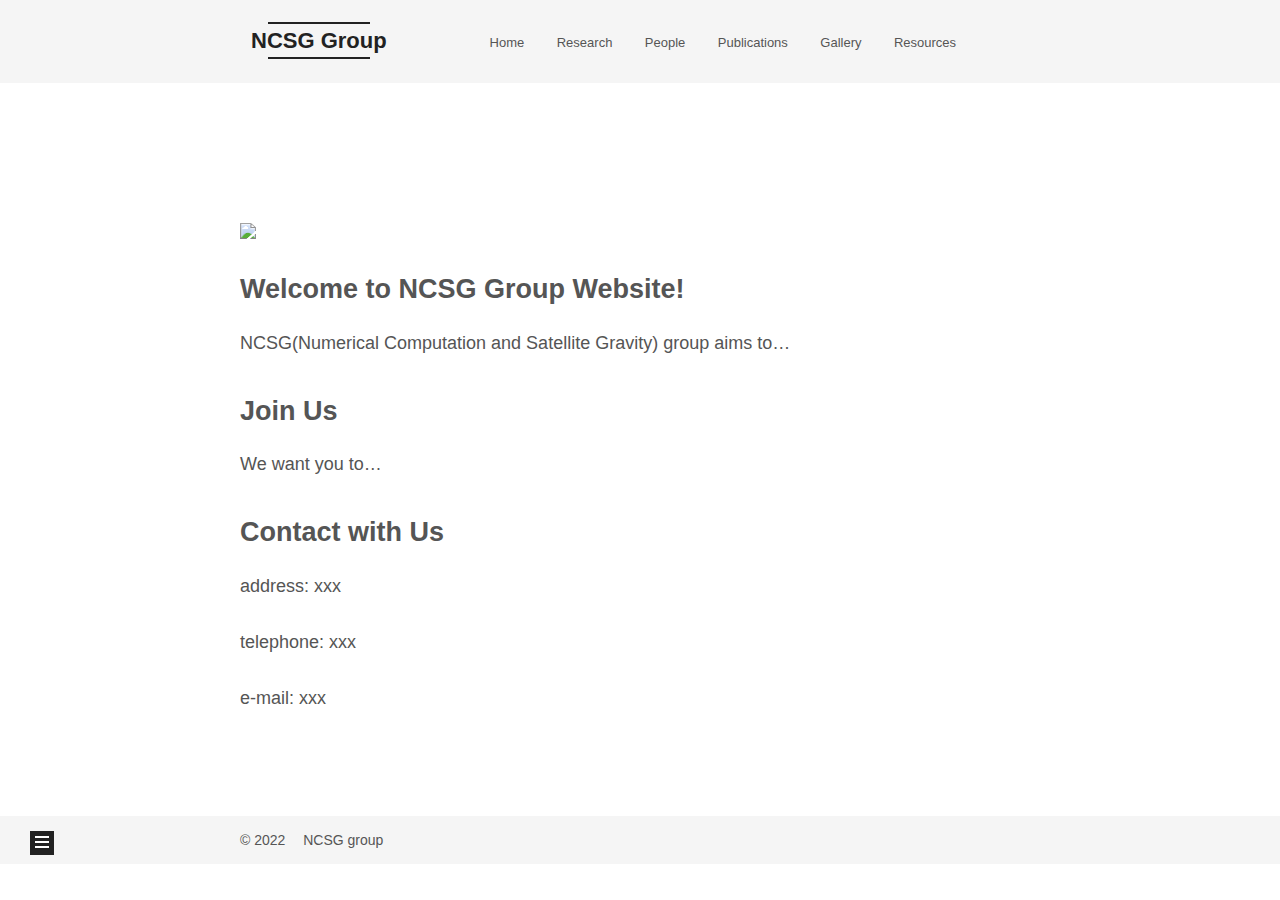
==== index.html @ 5b14d11f "Site updated: 2022-11-16 16:12:13" ====
<!DOCTYPE html>
<html lang="en">
<head>
  <meta charset="UTF-8">
<meta name="viewport" content="width=device-width, initial-scale=1, maximum-scale=2">
<meta name="theme-color" content="#222">
<meta name="generator" content="Hexo 6.2.0">
  <link rel="apple-touch-icon" sizes="180x180" href="/images/apple-touch-icon-next.png">
  <link rel="icon" type="image/png" sizes="32x32" href="/images/icon_earth2x.png">
  <link rel="icon" type="image/png" sizes="16x16" href="/images/icon_earth.png">
  <link rel="mask-icon" href="/images/logo.svg" color="#222">

<link rel="stylesheet" href="/css/main.css">


<link rel="stylesheet" href="/lib/font-awesome/css/all.min.css">
  <link rel="stylesheet" href="//cdn.jsdelivr.net/gh/fancyapps/fancybox@3/dist/jquery.fancybox.min.css">

<script id="hexo-configurations">
    var NexT = window.NexT || {};
    var CONFIG = {"hostname":"ncsggroup.github.io","root":"/","scheme":"Mist","version":"7.8.0","exturl":false,"sidebar":{"position":"left","display":"hide","padding":18,"offset":12,"onmobile":false},"copycode":{"enable":true,"show_result":false,"style":null},"back2top":{"enable":true,"sidebar":false,"scrollpercent":true},"bookmark":{"enable":false,"color":"#222","save":"auto"},"fancybox":true,"mediumzoom":false,"lazyload":false,"pangu":false,"comments":{"style":"tabs","active":null,"storage":true,"lazyload":false,"nav":null},"algolia":{"hits":{"per_page":10},"labels":{"input_placeholder":"Search for Posts","hits_empty":"We didn't find any results for the search: ${query}","hits_stats":"${hits} results found in ${time} ms"}},"localsearch":{"enable":false,"trigger":"auto","top_n_per_article":1,"unescape":false,"preload":false},"motion":{"enable":false,"async":false,"transition":{"post_block":"fadeIn","post_header":"slideDownIn","post_body":"slideDownIn","coll_header":"slideLeftIn","sidebar":"slideUpIn"}}};
  </script>

  <meta name="description" content="Welcome to NCSG Group Website!NCSG(Numerical Computation and Satellite Gravity) group aims to… Join UsWe want you to… Contact with Usaddress: xxx telephone: xxx e-mail: xxx">
<meta property="og:type" content="website">
<meta property="og:title" content="NCSG Group">
<meta property="og:url" content="http://ncsggroup.github.io/index.html">
<meta property="og:site_name" content="NCSG Group">
<meta property="og:description" content="Welcome to NCSG Group Website!NCSG(Numerical Computation and Satellite Gravity) group aims to… Join UsWe want you to… Contact with Usaddress: xxx telephone: xxx e-mail: xxx">
<meta property="og:locale" content="en_US">
<meta property="og:image" content="https://raw.githubusercontent.com/NCSGgroup/NCSGgroup.github.io/main/img/profile.png">
<meta property="article:published_time" content="2022-11-16T08:09:53.090Z">
<meta property="article:modified_time" content="2022-11-16T08:09:53.090Z">
<meta property="article:author" content="NCSG group">
<meta name="twitter:card" content="summary">
<meta name="twitter:image" content="https://raw.githubusercontent.com/NCSGgroup/NCSGgroup.github.io/main/img/profile.png">

<link rel="canonical" href="http://ncsggroup.github.io/">


<script id="page-configurations">
  // https://hexo.io/docs/variables.html
  CONFIG.page = {
    sidebar: "",
    isHome : false,
    isPost : false,
    lang   : 'en'
  };
</script>

  <title> | NCSG Group
</title>
  






  <noscript>
  <style>
  .use-motion .brand,
  .use-motion .menu-item,
  .sidebar-inner,
  .use-motion .post-block,
  .use-motion .pagination,
  .use-motion .comments,
  .use-motion .post-header,
  .use-motion .post-body,
  .use-motion .collection-header { opacity: initial; }

  .use-motion .site-title,
  .use-motion .site-subtitle {
    opacity: initial;
    top: initial;
  }

  .use-motion .logo-line-before i { left: initial; }
  .use-motion .logo-line-after i { right: initial; }
  </style>
</noscript>

<style>.darkmode--activated{--body-bg-color:#282828;--content-bg-color:#333;--card-bg-color:#555;--text-color:#ccc;--blockquote-color:#bbb;--link-color:#ccc;--link-hover-color:#eee;--brand-color:#ddd;--brand-hover-color:#ddd;--table-row-odd-bg-color:#282828;--table-row-hover-bg-color:#363636;--menu-item-bg-color:#555;--btn-default-bg:#222;--btn-default-color:#ccc;--btn-default-border-color:#555;--btn-default-hover-bg:#666;--btn-default-hover-color:#ccc;--btn-default-hover-border-color:#666;--highlight-background:#282b2e;--highlight-foreground:#a9b7c6;--highlight-gutter-background:#34393d;--highlight-gutter-foreground:#9ca9b6}.darkmode--activated img{opacity:.75}.darkmode--activated img:hover{opacity:.9}.darkmode--activated code{color:#69dbdc;background:0 0}button.darkmode-toggle{z-index:9999}.darkmode-ignore,img{display:flex!important}.beian img{display:inline-block!important}</style></head>

<body itemscope itemtype="http://schema.org/WebPage">
  <div class="container">
    <div class="headband"></div>
    
    <header class="header" itemscope itemtype="http://schema.org/WPHeader">
      <div class="header-inner"><div class="site-brand-container">
  <div class="site-nav-toggle">
    <div class="toggle" aria-label="Toggle navigation bar">
      <span class="toggle-line toggle-line-first"></span>
      <span class="toggle-line toggle-line-middle"></span>
      <span class="toggle-line toggle-line-last"></span>
    </div>
  </div>

  <div class="site-meta">

    <a href="/" class="brand" rel="start">
      <span class="logo-line-before"><i></i></span>
      <h1 class="site-title">NCSG Group</h1>
      <span class="logo-line-after"><i></i></span>
    </a>
      <p class="site-subtitle" itemprop="description">Numerical Computation and Satellite Gravity</p>
  </div>

  <div class="site-nav-right">
    <div class="toggle popup-trigger">
    </div>
  </div>
</div>




<nav class="site-nav">
  <ul id="menu" class="main-menu menu">
        <li class="menu-item menu-item-home">

    <a href="/" rel="section"><i class="fa fa-home fa-fw"></i>Home</a>

  </li>
        <li class="menu-item menu-item-research">

    <a href="/research/" rel="section"><i class="fa fa-search fa-fw"></i>Research</a>

  </li>
        <li class="menu-item menu-item-people">

    <a href="/people/" rel="section"><i class="fa fa-user fa-fw"></i>People</a>

  </li>
        <li class="menu-item menu-item-publications">

    <a href="/publications/" rel="section"><i class="fa fa-book fa-fw"></i>Publications</a>

  </li>
        <li class="menu-item menu-item-gallery">

    <a href="/gallery/" rel="section"><i class="fa fa-th fa-fw"></i>Gallery</a>

  </li>
        <li class="menu-item menu-item-resources">

    <a href="/resources/" rel="section"><i class="fa fa-download fa-fw"></i>Resources</a>

  </li>
  </ul>
</nav>




</div>
    </header>

    
  <div class="back-to-top">
    <i class="fa fa-arrow-up"></i>
    <span>0%</span>
  </div>
  <div class="reading-progress-bar"></div>


    <main class="main">
      <div class="main-inner">
        <div class="content-wrap">
          
  
  

          <div class="content page posts-expand">
            

    
    
    
    <div class="post-block" lang="en">
      <header class="post-header">

<h1 class="post-title" itemprop="name headline">
</h1>

<div class="post-meta">
  

</div>

</header>

      
      
      
      <div class="post-body">
          <p><img src="https://raw.githubusercontent.com/NCSGgroup/NCSGgroup.github.io/main/img/profile.png"></p>
<h1 id="Welcome-to-NCSG-Group-Website"><a href="#Welcome-to-NCSG-Group-Website" class="headerlink" title="Welcome to NCSG Group Website!"></a>Welcome to NCSG Group Website!</h1><p>NCSG(Numerical Computation and Satellite Gravity) group aims to…</p>
<h1 id="Join-Us"><a href="#Join-Us" class="headerlink" title="Join Us"></a>Join Us</h1><p>We want you to…</p>
<h1 id="Contact-with-Us"><a href="#Contact-with-Us" class="headerlink" title="Contact with Us"></a>Contact with Us</h1><p>address: xxx</p>
<p>telephone: xxx</p>
<p>e-mail: xxx</p>

      </div>
      
      
      
    </div>
    

    
    
    


          </div>
          

<script>
  window.addEventListener('tabs:register', () => {
    let { activeClass } = CONFIG.comments;
    if (CONFIG.comments.storage) {
      activeClass = localStorage.getItem('comments_active') || activeClass;
    }
    if (activeClass) {
      let activeTab = document.querySelector(`a[href="#comment-${activeClass}"]`);
      if (activeTab) {
        activeTab.click();
      }
    }
  });
  if (CONFIG.comments.storage) {
    window.addEventListener('tabs:click', event => {
      if (!event.target.matches('.tabs-comment .tab-content .tab-pane')) return;
      let commentClass = event.target.classList[1];
      localStorage.setItem('comments_active', commentClass);
    });
  }
</script>

        </div>
          
  
  <div class="toggle sidebar-toggle">
    <span class="toggle-line toggle-line-first"></span>
    <span class="toggle-line toggle-line-middle"></span>
    <span class="toggle-line toggle-line-last"></span>
  </div>

  <aside class="sidebar">
    <div class="sidebar-inner">

      <ul class="sidebar-nav motion-element">
        <li class="sidebar-nav-toc">
          Table of Contents
        </li>
        <li class="sidebar-nav-overview">
          Overview
        </li>
      </ul>

      <!--noindex-->
      <div class="post-toc-wrap sidebar-panel">
          <div class="post-toc motion-element"><ol class="nav"><li class="nav-item nav-level-1"><a class="nav-link" href="#Welcome-to-NCSG-Group-Website"><span class="nav-text">Welcome to NCSG Group Website!</span></a></li><li class="nav-item nav-level-1"><a class="nav-link" href="#Join-Us"><span class="nav-text">Join Us</span></a></li><li class="nav-item nav-level-1"><a class="nav-link" href="#Contact-with-Us"><span class="nav-text">Contact with Us</span></a></li></ol></div>
      </div>
      <!--/noindex-->

      <div class="site-overview-wrap sidebar-panel">
        <div class="site-author motion-element" itemprop="author" itemscope itemtype="http://schema.org/Person">
    <img class="site-author-image" itemprop="image" alt="NCSG group"
      src="https://bn1305files.storage.live.com/[base64]?encodeFailures=1&width=1035&height=786">
  <p class="site-author-name" itemprop="name">NCSG group</p>
  <div class="site-description" itemprop="description"></div>
</div>
  <div class="links-of-author motion-element">
      <span class="links-of-author-item">
        <a href="https://github.com/ncsggroup" title="GitHub → https:&#x2F;&#x2F;github.com&#x2F;ncsggroup" rel="noopener" target="_blank"><i class="fab fa-github fa-fw"></i>GitHub</a>
      </span>
      <span class="links-of-author-item">
        <a href="https://www.zhihu.com/people/liushuhao1997" title="Zhihu → https:&#x2F;&#x2F;www.zhihu.com&#x2F;people&#x2F;liushuhao1997" rel="noopener" target="_blank"><i class="fa fa-globe fa-fw"></i>Zhihu</a>
      </span>
      <span class="links-of-author-item">
        <a href="mailto:liushuhao@hust.edu.cn" title="E-mail → mailto:liushuhao@hust.edu.cn" rel="noopener" target="_blank"><i class="fa fa-envelope fa-fw"></i>E-mail</a>
      </span>
  </div>



      </div>

    </div>
  </aside>
  <div id="sidebar-dimmer"></div>


      </div>
    </main>

    <footer class="footer">
      <div class="footer-inner">
        

        

<div class="copyright">
  
  &copy; 
  <span itemprop="copyrightYear">2022</span>
  <span class="with-love">
    <i class="fa fa-heart"></i>
  </span>
  <span class="author" itemprop="copyrightHolder">NCSG group</span>
</div>

        








      </div>
    </footer>
  </div>

  
  <script src="/lib/anime.min.js"></script>
  <script src="//cdn.jsdelivr.net/npm/jquery@3/dist/jquery.min.js"></script>
  <script src="//cdn.jsdelivr.net/gh/fancyapps/fancybox@3/dist/jquery.fancybox.min.js"></script>

<script src="/js/utils.js"></script>


<script src="/js/schemes/muse.js"></script>


<script src="/js/next-boot.js"></script>




  















  

  
<script src="https://unpkg.com/darkmode-js@1.5.7/lib/darkmode-js.min.js"></script>

<script>
var options = {
  bottom: '64px',
  right: '32px',
  left: 'unset',
  time: '0.5s',
  mixColor: 'transparent',
  backgroundColor: 'transparent',
  buttonColorDark: '#100f2c',
  buttonColorLight: '#fff',
  saveInCookies: true,
  label: '🌓',
  autoMatchOsTheme: true
}
const darkmode = new Darkmode(options);
window.darkmode = darkmode;
darkmode.showWidget();
</script>

</body>
</html>
---- css/main.css ----
:root {
  --body-bg-color: #fff;
  --content-bg-color: #f5f5f5;
  --card-bg-color: #f5f5f5;
  --text-color: #555;
  --blockquote-color: #666;
  --link-color: #555;
  --link-hover-color: #222;
  --brand-color: #222;
  --brand-hover-color: #222;
  --table-row-odd-bg-color: #f9f9f9;
  --table-row-hover-bg-color: #f5f5f5;
  --menu-item-bg-color: #ddd;
  --btn-default-bg: transparent;
  --btn-default-color: var(--link-color);
  --btn-default-border-color: var(--link-color);
  --btn-default-hover-bg: transparent;
  --btn-default-hover-color: var(--link-hover-color);
  --btn-default-hover-border-color: var(--link-hover-color);
}
html {
  line-height: 1.15; /* 1 */
  -webkit-text-size-adjust: 100%; /* 2 */
}
body {
  margin: 0;
}
main {
  display: block;
}
h1 {
  font-size: 2em;
  margin: 0.67em 0;
}
hr {
  box-sizing: content-box; /* 1 */
  height: 0; /* 1 */
  overflow: visible; /* 2 */
}
pre {
  font-family: monospace, monospace; /* 1 */
  font-size: 1em; /* 2 */
}
a {
  background: transparent;
}
abbr[title] {
  border-bottom: none; /* 1 */
  text-decoration: underline; /* 2 */
  text-decoration: underline dotted; /* 2 */
}
b,
strong {
  font-weight: bolder;
}
code,
kbd,
samp {
  font-family: monospace, monospace; /* 1 */
  font-size: 1em; /* 2 */
}
small {
  font-size: 80%;
}
sub,
sup {
  font-size: 75%;
  line-height: 0;
  position: relative;
  vertical-align: baseline;
}
sub {
  bottom: -0.25em;
}
sup {
  top: -0.5em;
}
img {
  border-style: none;
}
button,
input,
optgroup,
select,
textarea {
  font-family: inherit; /* 1 */
  font-size: 100%; /* 1 */
  line-height: 1.15; /* 1 */
  margin: 0; /* 2 */
}
button,
input {
/* 1 */
  overflow: visible;
}
button,
select {
/* 1 */
  text-transform: none;
}
button,
[type='button'],
[type='reset'],
[type='submit'] {
  -webkit-appearance: button;
}
button::-moz-focus-inner,
[type='button']::-moz-focus-inner,
[type='reset']::-moz-focus-inner,
[type='submit']::-moz-focus-inner {
  border-style: none;
  padding: 0;
}
button:-moz-focusring,
[type='button']:-moz-focusring,
[type='reset']:-moz-focusring,
[type='submit']:-moz-focusring {
  outline: 1px dotted ButtonText;
}
fieldset {
  padding: 0.35em 0.75em 0.625em;
}
legend {
  box-sizing: border-box; /* 1 */
  color: inherit; /* 2 */
  display: table; /* 1 */
  max-width: 100%; /* 1 */
  padding: 0; /* 3 */
  white-space: normal; /* 1 */
}
progress {
  vertical-align: baseline;
}
textarea {
  overflow: auto;
}
[type='checkbox'],
[type='radio'] {
  box-sizing: border-box; /* 1 */
  padding: 0; /* 2 */
}
[type='number']::-webkit-inner-spin-button,
[type='number']::-webkit-outer-spin-button {
  height: auto;
}
[type='search'] {
  outline-offset: -2px; /* 2 */
  -webkit-appearance: textfield; /* 1 */
}
[type='search']::-webkit-search-decoration {
  -webkit-appearance: none;
}
::-webkit-file-upload-button {
  font: inherit; /* 2 */
  -webkit-appearance: button; /* 1 */
}
details {
  display: block;
}
summary {
  display: list-item;
}
template {
  display: none;
}
[hidden] {
  display: none;
}
::selection {
  background: #262a30;
  color: #eee;
}
html,
body {
  height: 100%;
}
body {
  background: var(--body-bg-color);
  color: var(--text-color);
  font-family: 'Lato', "PingFang SC", "Microsoft YaHei", sans-serif;
  font-size: 1em;
  line-height: 2;
}
@media (max-width: 991px) {
  body {
    padding-left: 0 !important;
    padding-right: 0 !important;
  }
}
h1,
h2,
h3,
h4,
h5,
h6 {
  font-family: 'Lato', "PingFang SC", "Microsoft YaHei", sans-serif;
  font-weight: bold;
  line-height: 1.5;
  margin: 20px 0 15px;
}
h1 {
  font-size: 1.5em;
}
h2 {
  font-size: 1.375em;
}
h3 {
  font-size: 1.25em;
}
h4 {
  font-size: 1.125em;
}
h5 {
  font-size: 1em;
}
h6 {
  font-size: 0.875em;
}
p {
  margin: 0 0 20px 0;
}
a,
span.exturl {
  border-bottom: 1px solid #ccc;
  color: var(--link-color);
  outline: 0;
  text-decoration: none;
  overflow-wrap: break-word;
  word-wrap: break-word;
  cursor: pointer;
}
a:hover,
span.exturl:hover {
  border-bottom-color: var(--link-hover-color);
  color: var(--link-hover-color);
}
iframe,
img,
video {
  display: block;
  margin-left: auto;
  margin-right: auto;
  max-width: 100%;
}
hr {
  background-image: repeating-linear-gradient(-45deg, #ddd, #ddd 4px, transparent 4px, transparent 8px);
  border: 0;
  height: 3px;
  margin: 40px 0;
}
blockquote {
  border-left: 4px solid #ddd;
  color: var(--blockquote-color);
  margin: 0;
  padding: 0 15px;
}
blockquote cite::before {
  content: '-';
  padding: 0 5px;
}
dt {
  font-weight: bold;
}
dd {
  margin: 0;
  padding: 0;
}
kbd {
  background-color: #f5f5f5;
  background-image: linear-gradient(#eee, #fff, #eee);
  border: 1px solid #ccc;
  border-radius: 0.2em;
  box-shadow: 0.1em 0.1em 0.2em rgba(0,0,0,0.1);
  color: #555;
  font-family: inherit;
  padding: 0.1em 0.3em;
  white-space: nowrap;
}
.table-container {
  overflow: auto;
}
table {
  border-collapse: collapse;
  border-spacing: 0;
  font-size: 0.875em;
  margin: 0 0 20px 0;
  width: 100%;
}
tbody tr:nth-of-type(odd) {
  background: var(--table-row-odd-bg-color);
}
tbody tr:hover {
  background: var(--table-row-hover-bg-color);
}
caption,
th,
td {
  font-weight: normal;
  padding: 8px;
  vertical-align: middle;
}
th,
td {
  border: 1px solid #ddd;
  border-bottom: 3px solid #ddd;
}
th {
  font-weight: 700;
  padding-bottom: 10px;
}
td {
  border-bottom-width: 1px;
}
.btn {
  background: var(--btn-default-bg);
  border: 2px solid var(--btn-default-border-color);
  border-radius: 0;
  color: var(--btn-default-color);
  display: inline-block;
  font-size: 0.875em;
  line-height: 2;
  padding: 0 20px;
  text-decoration: none;
  transition-property: background-color;
  transition-delay: 0s;
  transition-duration: 0.2s;
  transition-timing-function: ease-in-out;
}
.btn:hover {
  background: var(--btn-default-hover-bg);
  border-color: var(--btn-default-hover-border-color);
  color: var(--btn-default-hover-color);
}
.btn + .btn {
  margin: 0 0 8px 8px;
}
.btn .fa-fw {
  text-align: left;
  width: 1.285714285714286em;
}
.toggle {
  line-height: 0;
}
.toggle .toggle-line {
  background: #fff;
  display: inline-block;
  height: 2px;
  left: 0;
  position: relative;
  top: 0;
  transition: all 0.4s;
  vertical-align: top;
  width: 100%;
}
.toggle .toggle-line:not(:first-child) {
  margin-top: 3px;
}
.toggle.toggle-arrow .toggle-line-first {
  left: 50%;
  top: 2px;
  transform: rotate(45deg);
  width: 50%;
}
.toggle.toggle-arrow .toggle-line-middle {
  left: 2px;
  width: 90%;
}
.toggle.toggle-arrow .toggle-line-last {
  left: 50%;
  top: -2px;
  transform: rotate(-45deg);
  width: 50%;
}
.toggle.toggle-close .toggle-line-first {
  transform: rotate(-45deg);
  top: 5px;
}
.toggle.toggle-close .toggle-line-middle {
  opacity: 0;
}
.toggle.toggle-close .toggle-line-last {
  transform: rotate(45deg);
  top: -5px;
}
.highlight-container {
  position: relative;
}
.highlight-container:hover .copy-btn,
.highlight-container .copy-btn:focus {
  opacity: 1;
}
.copy-btn {
  color: #333;
  cursor: pointer;
  line-height: 1.6;
  opacity: 0;
  padding: 2px 6px;
  position: absolute;
  transition-delay: 0s;
  transition-duration: 0.2s;
  transition-timing-function: ease-in-out;
  background-color: #eee;
  background-image: linear-gradient(#fcfcfc, #eee);
  border: 1px solid #d5d5d5;
  border-radius: 3px;
  font-size: 0.8125em;
  right: 4px;
  top: 8px;
}
.highlight,
pre {
  background: #2d2d2d;
  color: #ccc;
  line-height: 1.6;
  margin: 0 auto 20px;
}
pre,
code {
  font-family: consolas, Menlo, monospace, "PingFang SC", "Microsoft YaHei";
}
code {
  background: #eee;
  border-radius: 3px;
  color: #555;
  padding: 2px 4px;
  overflow-wrap: break-word;
  word-wrap: break-word;
}
.highlight *::selection {
  background: #515151;
}
.highlight pre {
  border: 0;
  margin: 0;
  padding: 10px 0;
}
.highlight table {
  border: 0;
  margin: 0;
  width: auto;
}
.highlight td {
  border: 0;
  padding: 0;
}
.highlight figcaption {
  background: #1b1b1b;
  color: #ccc;
  display: flex;
  font-size: 0.875em;
  justify-content: space-between;
  line-height: 1.2;
  padding: 0.5em;
}
.highlight figcaption a {
  color: #ccc;
}
.highlight figcaption a:hover {
  border-bottom-color: #ccc;
}
.highlight .gutter {
  -moz-user-select: none;
  -ms-user-select: none;
  -webkit-user-select: none;
  user-select: none;
}
.highlight .gutter pre {
  background: #1b1b1b;
  color: #999;
  padding-left: 10px;
  padding-right: 10px;
  text-align: right;
}
.highlight .code pre {
  background: #2d2d2d;
  padding-left: 10px;
  width: 100%;
}
.gist table {
  width: auto;
}
.gist table td {
  border: 0;
}
pre {
  overflow: auto;
  padding: 10px;
}
pre code {
  background: none;
  color: #ccc;
  font-size: 0.875em;
  padding: 0;
  text-shadow: none;
}
pre .deletion {
  background: #800000;
}
pre .addition {
  background: #008000;
}
pre .meta {
  color: #fc6;
  -moz-user-select: none;
  -ms-user-select: none;
  -webkit-user-select: none;
  user-select: none;
}
pre .comment {
  color: #999;
}
pre .variable,
pre .attribute,
pre .tag,
pre .name,
pre .regexp,
pre .ruby .constant,
pre .xml .tag .title,
pre .xml .pi,
pre .xml .doctype,
pre .html .doctype,
pre .css .id,
pre .css .class,
pre .css .pseudo {
  color: #f2777a;
}
pre .number,
pre .preprocessor,
pre .built_in,
pre .builtin-name,
pre .literal,
pre .params,
pre .constant,
pre .command {
  color: #f99157;
}
pre .ruby .class .title,
pre .css .rules .attribute,
pre .string,
pre .symbol,
pre .value,
pre .inheritance,
pre .header,
pre .ruby .symbol,
pre .xml .cdata,
pre .special,
pre .formula {
  color: #9c9;
}
pre .title,
pre .css .hexcolor {
  color: #6cc;
}
pre .function,
pre .python .decorator,
pre .python .title,
pre .ruby .function .title,
pre .ruby .title .keyword,
pre .perl .sub,
pre .javascript .title,
pre .coffeescript .title {
  color: #69c;
}
pre .keyword,
pre .javascript .function {
  color: #c9c;
}
.blockquote-center {
  border-left: none;
  margin: 40px 0;
  padding: 0;
  position: relative;
  text-align: center;
}
.blockquote-center .fa {
  display: block;
  opacity: 0.6;
  position: absolute;
  width: 100%;
}
.blockquote-center .fa-quote-left {
  border-top: 1px solid #ccc;
  text-align: left;
  top: -20px;
}
.blockquote-center .fa-quote-right {
  border-bottom: 1px solid #ccc;
  text-align: right;
  bottom: -20px;
}
.blockquote-center p,
.blockquote-center div {
  text-align: center;
}
.post-body .group-picture img {
  margin: 0 auto;
  padding: 0 3px;
}
.group-picture-row {
  margin-bottom: 6px;
  overflow: hidden;
}
.group-picture-column {
  float: left;
  margin-bottom: 10px;
}
.post-body .label {
  color: #555;
  display: inline;
  padding: 0 2px;
}
.post-body .label.default {
  background: #f0f0f0;
}
.post-body .label.primary {
  background: #efe6f7;
}
.post-body .label.info {
  background: #e5f2f8;
}
.post-body .label.success {
  background: #e7f4e9;
}
.post-body .label.warning {
  background: #fcf6e1;
}
.post-body .label.danger {
  background: #fae8eb;
}
.post-body .tabs {
  margin-bottom: 20px;
}
.post-body .tabs,
.tabs-comment {
  display: block;
  padding-top: 10px;
  position: relative;
}
.post-body .tabs ul.nav-tabs,
.tabs-comment ul.nav-tabs {
  display: flex;
  flex-wrap: wrap;
  margin: 0;
  margin-bottom: -1px;
  padding: 0;
}
@media (max-width: 413px) {
  .post-body .tabs ul.nav-tabs,
  .tabs-comment ul.nav-tabs {
    display: block;
    margin-bottom: 5px;
  }
}
.post-body .tabs ul.nav-tabs li.tab,
.tabs-comment ul.nav-tabs li.tab {
  border-bottom: 1px solid #ddd;
  border-left: 1px solid transparent;
  border-right: 1px solid transparent;
  border-top: 3px solid transparent;
  flex-grow: 1;
  list-style-type: none;
  border-radius: 0 0 0 0;
}
@media (max-width: 413px) {
  .post-body .tabs ul.nav-tabs li.tab,
  .tabs-comment ul.nav-tabs li.tab {
    border-bottom: 1px solid transparent;
    border-left: 3px solid transparent;
    border-right: 1px solid transparent;
    border-top: 1px solid transparent;
  }
}
@media (max-width: 413px) {
  .post-body .tabs ul.nav-tabs li.tab,
  .tabs-comment ul.nav-tabs li.tab {
    border-radius: 0;
  }
}
.post-body .tabs ul.nav-tabs li.tab a,
.tabs-comment ul.nav-tabs li.tab a {
  border-bottom: initial;
  display: block;
  line-height: 1.8;
  outline: 0;
  padding: 0.25em 0.75em;
  text-align: center;
  transition-delay: 0s;
  transition-duration: 0.2s;
  transition-timing-function: ease-out;
}
.post-body .tabs ul.nav-tabs li.tab a i,
.tabs-comment ul.nav-tabs li.tab a i {
  width: 1.285714285714286em;
}
.post-body .tabs ul.nav-tabs li.tab.active,
.tabs-comment ul.nav-tabs li.tab.active {
  border-bottom: 1px solid transparent;
  border-left: 1px solid #ddd;
  border-right: 1px solid #ddd;
  border-top: 3px solid #fc6423;
}
@media (max-width: 413px) {
  .post-body .tabs ul.nav-tabs li.tab.active,
  .tabs-comment ul.nav-tabs li.tab.active {
    border-bottom: 1px solid #ddd;
    border-left: 3px solid #fc6423;
    border-right: 1px solid #ddd;
    border-top: 1px solid #ddd;
  }
}
.post-body .tabs ul.nav-tabs li.tab.active a,
.tabs-comment ul.nav-tabs li.tab.active a {
  color: var(--link-color);
  cursor: default;
}
.post-body .tabs .tab-content .tab-pane,
.tabs-comment .tab-content .tab-pane {
  border: 1px solid #ddd;
  border-top: 0;
  padding: 20px 20px 0 20px;
  border-radius: 0;
}
.post-body .tabs .tab-content .tab-pane:not(.active),
.tabs-comment .tab-content .tab-pane:not(.active) {
  display: none;
}
.post-body .tabs .tab-content .tab-pane.active,
.tabs-comment .tab-content .tab-pane.active {
  display: block;
}
.post-body .tabs .tab-content .tab-pane.active:nth-of-type(1),
.tabs-comment .tab-content .tab-pane.active:nth-of-type(1) {
  border-radius: 0 0 0 0;
}
@media (max-width: 413px) {
  .post-body .tabs .tab-content .tab-pane.active:nth-of-type(1),
  .tabs-comment .tab-content .tab-pane.active:nth-of-type(1) {
    border-radius: 0;
  }
}
.post-body .note {
  border-radius: 3px;
  margin-bottom: 20px;
  padding: 1em;
  position: relative;
  border: 1px solid #eee;
  border-left-width: 5px;
}
.post-body .note h2,
.post-body .note h3,
.post-body .note h4,
.post-body .note h5,
.post-body .note h6 {
  margin-top: 0;
  border-bottom: initial;
  margin-bottom: 0;
  padding-top: 0;
}
.post-body .note p:first-child,
.post-body .note ul:first-child,
.post-body .note ol:first-child,
.post-body .note table:first-child,
.post-body .note pre:first-child,
.post-body .note blockquote:first-child,
.post-body .note img:first-child {
  margin-top: 0;
}
.post-body .note p:last-child,
.post-body .note ul:last-child,
.post-body .note ol:last-child,
.post-body .note table:last-child,
.post-body .note pre:last-child,
.post-body .note blockquote:last-child,
.post-body .note img:last-child {
  margin-bottom: 0;
}
.post-body .note.default {
  border-left-color: #777;
}
.post-body .note.default h2,
.post-body .note.default h3,
.post-body .note.default h4,
.post-body .note.default h5,
.post-body .note.default h6 {
  color: #777;
}
.post-body .note.primary {
  border-left-color: #6f42c1;
}
.post-body .note.primary h2,
.post-body .note.primary h3,
.post-body .note.primary h4,
.post-body .note.primary h5,
.post-body .note.primary h6 {
  color: #6f42c1;
}
.post-body .note.info {
  border-left-color: #428bca;
}
.post-body .note.info h2,
.post-body .note.info h3,
.post-body .note.info h4,
.post-body .note.info h5,
.post-body .note.info h6 {
  color: #428bca;
}
.post-body .note.success {
  border-left-color: #5cb85c;
}
.post-body .note.success h2,
.post-body .note.success h3,
.post-body .note.success h4,
.post-body .note.success h5,
.post-body .note.success h6 {
  color: #5cb85c;
}
.post-body .note.warning {
  border-left-color: #f0ad4e;
}
.post-body .note.warning h2,
.post-body .note.warning h3,
.post-body .note.warning h4,
.post-body .note.warning h5,
.post-body .note.warning h6 {
  color: #f0ad4e;
}
.post-body .note.danger {
  border-left-color: #d9534f;
}
.post-body .note.danger h2,
.post-body .note.danger h3,
.post-body .note.danger h4,
.post-body .note.danger h5,
.post-body .note.danger h6 {
  color: #d9534f;
}
.pagination .prev,
.pagination .next,
.pagination .page-number,
.pagination .space {
  display: inline-block;
  margin: 0 10px;
  padding: 0 11px;
  position: relative;
  top: -1px;
}
@media (max-width: 767px) {
  .pagination .prev,
  .pagination .next,
  .pagination .page-number,
  .pagination .space {
    margin: 0 5px;
  }
}
.pagination {
  border-top: 1px solid #eee;
  margin: 120px 0 0;
  text-align: center;
}
.pagination .prev,
.pagination .next,
.pagination .page-number {
  border-bottom: 0;
  border-top: 1px solid #eee;
  transition-property: border-color;
  transition-delay: 0s;
  transition-duration: 0.2s;
  transition-timing-function: ease-in-out;
}
.pagination .prev:hover,
.pagination .next:hover,
.pagination .page-number:hover {
  border-top-color: #222;
}
.pagination .space {
  margin: 0;
  padding: 0;
}
.pagination .prev {
  margin-left: 0;
}
.pagination .next {
  margin-right: 0;
}
.pagination .page-number.current {
  background: #ccc;
  border-top-color: #ccc;
  color: #fff;
}
@media (max-width: 767px) {
  .pagination {
    border-top: none;
  }
  .pagination .prev,
  .pagination .next,
  .pagination .page-number {
    border-bottom: 1px solid #eee;
    border-top: 0;
    margin-bottom: 10px;
    padding: 0 10px;
  }
  .pagination .prev:hover,
  .pagination .next:hover,
  .pagination .page-number:hover {
    border-bottom-color: #222;
  }
}
.comments {
  margin-top: 60px;
  overflow: hidden;
}
.comment-button-group {
  display: flex;
  flex-wrap: wrap-reverse;
  justify-content: center;
  margin: 1em 0;
}
.comment-button-group .comment-button {
  margin: 0.1em 0.2em;
}
.comment-button-group .comment-button.active {
  background: var(--btn-default-hover-bg);
  border-color: var(--btn-default-hover-border-color);
  color: var(--btn-default-hover-color);
}
.comment-position {
  display: none;
}
.comment-position.active {
  display: block;
}
.tabs-comment {
  background: var(--content-bg-color);
  margin-top: 4em;
  padding-top: 0;
}
.tabs-comment .comments {
  border: 0;
  box-shadow: none;
  margin-top: 0;
  padding-top: 0;
}
.container {
  min-height: 100%;
  position: relative;
}
.main-inner {
  margin: 0 auto;
  width: 700px;
}
@media (min-width: 1200px) {
  .main-inner {
    width: 800px;
  }
}
@media (min-width: 1600px) {
  .main-inner {
    width: 900px;
  }
}
@media (max-width: 767px) {
  .content-wrap {
    padding: 0 20px;
  }
}
.header {
  background: transparent;
}
.header-inner {
  margin: 0 auto;
  width: 700px;
}
@media (min-width: 1200px) {
  .header-inner {
    width: 800px;
  }
}
@media (min-width: 1600px) {
  .header-inner {
    width: 900px;
  }
}
.site-brand-container {
  display: flex;
  flex-shrink: 0;
  padding: 0 10px;
}
.headband {
  background: #222;
  height: 3px;
}
.site-meta {
  flex-grow: 1;
  text-align: left;
}
@media (max-width: 767px) {
  .site-meta {
    text-align: center;
  }
}
.brand {
  border-bottom: none;
  color: var(--brand-color);
  display: inline-block;
  line-height: 1.375em;
  padding: 0 40px;
  position: relative;
}
.brand:hover {
  color: var(--brand-hover-color);
}
.site-title {
  font-family: 'Lato', "PingFang SC", "Microsoft YaHei", sans-serif;
  font-size: 1.375em;
  font-weight: normal;
  margin: 0;
}
.site-subtitle {
  color: #999;
  font-size: 0.8125em;
  margin: 10px 0;
}
.use-motion .brand {
  opacity: 0;
}
.use-motion .site-title,
.use-motion .site-subtitle,
.use-motion .custom-logo-image {
  opacity: 0;
  position: relative;
  top: -10px;
}
.site-nav-toggle,
.site-nav-right {
  display: none;
}
@media (max-width: 767px) {
  .site-nav-toggle,
  .site-nav-right {
    display: flex;
    flex-direction: column;
    justify-content: center;
  }
}
.site-nav-toggle .toggle,
.site-nav-right .toggle {
  color: var(--text-color);
  padding: 10px;
  width: 22px;
}
.site-nav-toggle .toggle .toggle-line,
.site-nav-right .toggle .toggle-line {
  background: var(--text-color);
  border-radius: 1px;
}
.site-nav {
  display: block;
}
@media (max-width: 767px) {
  .site-nav {
    clear: both;
    display: none;
  }
}
.site-nav.site-nav-on {
  display: block;
}
.menu {
  margin-top: 20px;
  padding-left: 0;
  text-align: center;
}
.menu-item {
  display: inline-block;
  list-style: none;
  margin: 0 10px;
}
@media (max-width: 767px) {
  .menu-item {
    display: block;
    margin-top: 10px;
  }
  .menu-item.menu-item-search {
    display: none;
  }
}
.menu-item a,
.menu-item span.exturl {
  border-bottom: 0;
  display: block;
  font-size: 0.8125em;
  transition-property: border-color;
  transition-delay: 0s;
  transition-duration: 0.2s;
  transition-timing-function: ease-in-out;
}
@media (hover: none) {
  .menu-item a:hover,
  .menu-item span.exturl:hover {
    border-bottom-color: transparent !important;
  }
}
.menu-item .fa,
.menu-item .fab,
.menu-item .far,
.menu-item .fas {
  margin-right: 8px;
}
.menu-item .badge {
  display: inline-block;
  font-weight: bold;
  line-height: 1;
  margin-left: 0.35em;
  margin-top: 0.35em;
  text-align: center;
  white-space: nowrap;
}
@media (max-width: 767px) {
  .menu-item .badge {
    float: right;
    margin-left: 0;
  }
}
.menu-item-active a,
.menu .menu-item a:hover,
.menu .menu-item span.exturl:hover {
  background: var(--menu-item-bg-color);
}
.use-motion .menu-item {
  opacity: 0;
}
.sidebar {
  background: #222;
  bottom: 0;
  box-shadow: inset 0 2px 6px #000;
  position: fixed;
  top: 0;
}
@media (max-width: 991px) {
  .sidebar {
    display: none;
  }
}
.sidebar-inner {
  color: #999;
  padding: 18px 10px;
  text-align: center;
}
.cc-license {
  margin-top: 10px;
  text-align: center;
}
.cc-license .cc-opacity {
  border-bottom: none;
  opacity: 0.7;
}
.cc-license .cc-opacity:hover {
  opacity: 0.9;
}
.cc-license img {
  display: inline-block;
}
.site-author-image {
  border: 2px solid #333;
  display: block;
  margin: 0 auto;
  max-width: 96px;
  padding: 2px;
  border-radius: 50%;
}
.site-author-name {
  color: #f5f5f5;
  font-weight: normal;
  margin: 5px 0 0;
  text-align: center;
}
.site-description {
  color: #999;
  font-size: 1em;
  margin-top: 5px;
  text-align: center;
}
.links-of-author {
  margin-top: 15px;
}
.links-of-author a,
.links-of-author span.exturl {
  border-bottom-color: #555;
  display: inline-block;
  font-size: 0.8125em;
  margin-bottom: 10px;
  margin-right: 10px;
  vertical-align: middle;
}
.links-of-author a::before,
.links-of-author span.exturl::before {
  background: #8ff;
  border-radius: 50%;
  content: ' ';
  display: inline-block;
  height: 4px;
  margin-right: 3px;
  vertical-align: middle;
  width: 4px;
}
.sidebar-button {
  margin-top: 15px;
}
.sidebar-button a {
  border: 1px solid #fc6423;
  border-radius: 4px;
  color: #fc6423;
  display: inline-block;
  padding: 0 15px;
}
.sidebar-button a .fa,
.sidebar-button a .fab,
.sidebar-button a .far,
.sidebar-button a .fas {
  margin-right: 5px;
}
.sidebar-button a:hover {
  background: #fc6423;
  border: 1px solid #fc6423;
  color: #fff;
}
.sidebar-button a:hover .fa,
.sidebar-button a:hover .fab,
.sidebar-button a:hover .far,
.sidebar-button a:hover .fas {
  color: #fff;
}
.links-of-blogroll {
  font-size: 0.8125em;
  margin-top: 10px;
}
.links-of-blogroll-title {
  font-size: 0.875em;
  font-weight: 600;
  margin-top: 0;
}
.links-of-blogroll-list {
  list-style: none;
  margin: 0;
  padding: 0;
}
#sidebar-dimmer {
  display: none;
}
@media (max-width: 767px) {
  #sidebar-dimmer {
    background: #000;
    display: block;
    height: 100%;
    left: 100%;
    opacity: 0;
    position: fixed;
    top: 0;
    width: 100%;
    z-index: 1100;
  }
  .sidebar-active + #sidebar-dimmer {
    opacity: 0.7;
    transform: translateX(-100%);
    transition: opacity 0.5s;
  }
}
.sidebar-nav {
  margin: 0;
  padding-bottom: 20px;
  padding-left: 0;
}
.sidebar-nav li {
  border-bottom: 1px solid transparent;
  color: #666;
  cursor: pointer;
  display: inline-block;
  font-size: 0.875em;
}
.sidebar-nav li.sidebar-nav-overview {
  margin-left: 10px;
}
.sidebar-nav li:hover {
  color: #f5f5f5;
}
.sidebar-nav .sidebar-nav-active {
  border-bottom-color: #87daff;
  color: #87daff;
}
.sidebar-nav .sidebar-nav-active:hover {
  color: #87daff;
}
.sidebar-panel {
  display: none;
  overflow-x: hidden;
  overflow-y: auto;
}
.sidebar-panel-active {
  display: block;
}
.sidebar-toggle {
  background: #222;
  bottom: 45px;
  cursor: pointer;
  height: 14px;
  left: 30px;
  padding: 5px;
  position: fixed;
  width: 14px;
  z-index: 1300;
}
@media (max-width: 991px) {
  .sidebar-toggle {
    left: 20px;
    opacity: 0.8;
    display: none;
  }
}
.sidebar-toggle:hover .toggle-line {
  background: #87daff;
}
.post-toc {
  font-size: 0.875em;
}
.post-toc ol {
  list-style: none;
  margin: 0;
  padding: 0 2px 5px 10px;
  text-align: left;
}
.post-toc ol > ol {
  padding-left: 0;
}
.post-toc ol a {
  transition-property: all;
  transition-delay: 0s;
  transition-duration: 0.2s;
  transition-timing-function: ease-in-out;
}
.post-toc .nav-item {
  line-height: 1.8;
  overflow: hidden;
  text-overflow: ellipsis;
  white-space: nowrap;
}
.post-toc .nav .nav-child {
  display: block;
}
.post-toc .nav .active > .nav-child {
  display: block;
}
.post-toc .nav .active-current > .nav-child {
  display: block;
}
.post-toc .nav .active-current > .nav-child > .nav-item {
  display: block;
}
.post-toc .nav .active > a {
  border-bottom-color: #87daff;
  color: #87daff;
}
.post-toc .nav .active-current > a {
  color: #87daff;
}
.post-toc .nav .active-current > a:hover {
  color: #87daff;
}
.footer {
  color: #999;
  font-size: 0.875em;
  padding: 20px 0;
}
.footer.footer-fixed {
  bottom: 0;
  left: 0;
  position: absolute;
  right: 0;
}
.footer-inner {
  box-sizing: border-box;
  margin: 0 auto;
  text-align: center;
  width: 700px;
}
@media (min-width: 1200px) {
  .footer-inner {
    width: 800px;
  }
}
@media (min-width: 1600px) {
  .footer-inner {
    width: 900px;
  }
}
.languages {
  display: inline-block;
  font-size: 1.125em;
  position: relative;
}
.languages .lang-select-label span {
  margin: 0 0.5em;
}
.languages .lang-select {
  height: 100%;
  left: 0;
  opacity: 0;
  position: absolute;
  top: 0;
  width: 100%;
}
.with-love {
  color: #ff0000;
  display: inline-block;
  margin: 0 5px;
}
.powered-by,
.theme-info {
  display: inline-block;
}
@-moz-keyframes iconAnimate {
  0%, 100% {
    transform: scale(1);
  }
  10%, 30% {
    transform: scale(0.9);
  }
  20%, 40%, 60%, 80% {
    transform: scale(1.1);
  }
  50%, 70% {
    transform: scale(1.1);
  }
}
@-webkit-keyframes iconAnimate {
  0%, 100% {
    transform: scale(1);
  }
  10%, 30% {
    transform: scale(0.9);
  }
  20%, 40%, 60%, 80% {
    transform: scale(1.1);
  }
  50%, 70% {
    transform: scale(1.1);
  }
}
@-o-keyframes iconAnimate {
  0%, 100% {
    transform: scale(1);
  }
  10%, 30% {
    transform: scale(0.9);
  }
  20%, 40%, 60%, 80% {
    transform: scale(1.1);
  }
  50%, 70% {
    transform: scale(1.1);
  }
}
@keyframes iconAnimate {
  0%, 100% {
    transform: scale(1);
  }
  10%, 30% {
    transform: scale(0.9);
  }
  20%, 40%, 60%, 80% {
    transform: scale(1.1);
  }
  50%, 70% {
    transform: scale(1.1);
  }
}
.back-to-top {
  font-size: 12px;
  text-align: center;
  transition-delay: 0s;
  transition-duration: 0.2s;
  transition-timing-function: ease-in-out;
}
.back-to-top {
  background: #222;
  bottom: -100px;
  box-sizing: border-box;
  color: #fff;
  cursor: pointer;
  left: 30px;
  opacity: 1;
  padding: 0 6px;
  position: fixed;
  transition-property: bottom;
  z-index: 1300;
  width: initial;
}
.back-to-top:hover {
  color: #87daff;
}
.back-to-top.back-to-top-on {
  bottom: 19px;
}
@media (max-width: 991px) {
  .back-to-top {
    left: 20px;
    opacity: 0.8;
  }
}
.reading-progress-bar {
  background: #37c6c0;
  display: block;
  height: 3px;
  left: 0;
  position: fixed;
  width: 0;
  z-index: 1500;
  bottom: 0;
}
.post-body {
  font-family: 'Lato', "PingFang SC", "Microsoft YaHei", sans-serif;
  overflow-wrap: break-word;
  word-wrap: break-word;
}
@media (min-width: 1200px) {
  .post-body {
    font-size: 1.125em;
  }
}
.post-body .exturl .fa {
  font-size: 0.875em;
  margin-left: 4px;
}
.post-body .image-caption,
.post-body .figure .caption {
  color: #999;
  font-size: 0.875em;
  font-weight: bold;
  line-height: 1;
  margin: -20px auto 15px;
  text-align: center;
}
.post-sticky-flag {
  display: inline-block;
  transform: rotate(30deg);
}
.post-button {
  margin-top: 40px;
  text-align: center;
}
.use-motion .post-block,
.use-motion .pagination,
.use-motion .comments {
  opacity: 0;
}
.use-motion .post-header {
  opacity: 0;
}
.use-motion .post-body {
  opacity: 0;
}
.use-motion .collection-header {
  opacity: 0;
}
.posts-collapse {
  margin-left: 35px;
  position: relative;
}
@media (max-width: 767px) {
  .posts-collapse {
    margin-left: 0px;
    margin-right: 0px;
  }
}
.posts-collapse .collection-title {
  font-size: 1.125em;
  position: relative;
}
.posts-collapse .collection-title::before {
  background: #999;
  border: 1px solid #fff;
  border-radius: 50%;
  content: ' ';
  height: 10px;
  left: 0;
  margin-left: -6px;
  margin-top: -4px;
  position: absolute;
  top: 50%;
  width: 10px;
}
.posts-collapse .collection-year {
  font-size: 1.5em;
  font-weight: bold;
  margin: 60px 0;
  position: relative;
}
.posts-collapse .collection-year::before {
  background: #bbb;
  border-radius: 50%;
  content: ' ';
  height: 8px;
  left: 0;
  margin-left: -4px;
  margin-top: -4px;
  position: absolute;
  top: 50%;
  width: 8px;
}
.posts-collapse .collection-header {
  display: block;
  margin: 0 0 0 20px;
}
.posts-collapse .collection-header small {
  color: #bbb;
  margin-left: 5px;
}
.posts-collapse .post-header {
  border-bottom: 1px dashed #ccc;
  margin: 30px 0;
  padding-left: 15px;
  position: relative;
  transition-property: border;
  transition-delay: 0s;
  transition-duration: 0.2s;
  transition-timing-function: ease-in-out;
}
.posts-collapse .post-header::before {
  background: #bbb;
  border: 1px solid #fff;
  border-radius: 50%;
  content: ' ';
  height: 6px;
  left: 0;
  margin-left: -4px;
  position: absolute;
  top: 0.75em;
  transition-property: background;
  width: 6px;
  transition-delay: 0s;
  transition-duration: 0.2s;
  transition-timing-function: ease-in-out;
}
.posts-collapse .post-header:hover {
  border-bottom-color: #666;
}
.posts-collapse .post-header:hover::before {
  background: #222;
}
.posts-collapse .post-meta {
  display: inline;
  font-size: 0.75em;
  margin-right: 10px;
}
.posts-collapse .post-title {
  display: inline;
}
.posts-collapse .post-title a,
.posts-collapse .post-title span.exturl {
  border-bottom: none;
  color: var(--link-color);
}
.posts-collapse .post-title .fa-external-link-alt {
  font-size: 0.875em;
  margin-left: 5px;
}
.posts-collapse::before {
  background: #f5f5f5;
  content: ' ';
  height: 100%;
  left: 0;
  margin-left: -2px;
  position: absolute;
  top: 1.25em;
  width: 4px;
}
.post-eof {
  background: #ccc;
  height: 1px;
  margin: 80px auto 60px;
  text-align: center;
  width: 8%;
}
.post-block:last-of-type .post-eof {
  display: none;
}
.content {
  padding-top: 40px;
}
@media (min-width: 992px) {
  .post-body {
    text-align: justify;
  }
}
@media (max-width: 991px) {
  .post-body {
    text-align: justify;
  }
}
.post-body h1,
.post-body h2,
.post-body h3,
.post-body h4,
.post-body h5,
.post-body h6 {
  padding-top: 10px;
}
.post-body h1 .header-anchor,
.post-body h2 .header-anchor,
.post-body h3 .header-anchor,
.post-body h4 .header-anchor,
.post-body h5 .header-anchor,
.post-body h6 .header-anchor {
  border-bottom-style: none;
  color: #ccc;
  float: right;
  margin-left: 10px;
  visibility: hidden;
}
.post-body h1 .header-anchor:hover,
.post-body h2 .header-anchor:hover,
.post-body h3 .header-anchor:hover,
.post-body h4 .header-anchor:hover,
.post-body h5 .header-anchor:hover,
.post-body h6 .header-anchor:hover {
  color: inherit;
}
.post-body h1:hover .header-anchor,
.post-body h2:hover .header-anchor,
.post-body h3:hover .header-anchor,
.post-body h4:hover .header-anchor,
.post-body h5:hover .header-anchor,
.post-body h6:hover .header-anchor {
  visibility: visible;
}
.post-body iframe,
.post-body img,
.post-body video {
  margin-bottom: 20px;
}
.post-body .video-container {
  height: 0;
  margin-bottom: 20px;
  overflow: hidden;
  padding-top: 75%;
  position: relative;
  width: 100%;
}
.post-body .video-container iframe,
.post-body .video-container object,
.post-body .video-container embed {
  height: 100%;
  left: 0;
  margin: 0;
  position: absolute;
  top: 0;
  width: 100%;
}
.post-gallery {
  align-items: center;
  display: grid;
  grid-gap: 10px;
  grid-template-columns: 1fr 1fr 1fr;
  margin-bottom: 20px;
}
@media (max-width: 767px) {
  .post-gallery {
    grid-template-columns: 1fr 1fr;
  }
}
.post-gallery a {
  border: 0;
}
.post-gallery img {
  margin: 0;
}
.posts-expand .post-header {
  font-size: 1.125em;
}
.posts-expand .post-title {
  font-size: 1.5em;
  font-weight: normal;
  margin: initial;
  text-align: center;
  overflow-wrap: break-word;
  word-wrap: break-word;
}
.posts-expand .post-title-link {
  border-bottom: none;
  color: var(--link-color);
  display: inline-block;
  position: relative;
  vertical-align: top;
}
.posts-expand .post-title-link::before {
  background: var(--link-color);
  bottom: 0;
  content: '';
  height: 2px;
  left: 0;
  position: absolute;
  transform: scaleX(0);
  visibility: hidden;
  width: 100%;
  transition-delay: 0s;
  transition-duration: 0.2s;
  transition-timing-function: ease-in-out;
}
.posts-expand .post-title-link:hover::before {
  transform: scaleX(1);
  visibility: visible;
}
.posts-expand .post-title-link .fa-external-link-alt {
  font-size: 0.875em;
  margin-left: 5px;
}
.posts-expand .post-meta {
  color: #999;
  font-family: 'Lato', "PingFang SC", "Microsoft YaHei", sans-serif;
  font-size: 0.75em;
  margin: 3px 0 60px 0;
  text-align: center;
}
.posts-expand .post-meta .post-description {
  font-size: 0.875em;
  margin-top: 2px;
}
.posts-expand .post-meta time {
  border-bottom: 1px dashed #999;
  cursor: pointer;
}
.post-meta .post-meta-item + .post-meta-item::before {
  content: '|';
  margin: 0 0.5em;
}
.post-meta-divider {
  margin: 0 0.5em;
}
.post-meta-item-icon {
  margin-right: 3px;
}
@media (max-width: 991px) {
  .post-meta-item-icon {
    display: inline-block;
  }
}
@media (max-width: 991px) {
  .post-meta-item-text {
    display: none;
  }
}
.post-nav {
  border-top: 1px solid #eee;
  display: flex;
  justify-content: space-between;
  margin-top: 15px;
  padding: 10px 5px 0;
}
.post-nav-item {
  flex: 1;
}
.post-nav-item a {
  border-bottom: none;
  display: block;
  font-size: 0.875em;
  line-height: 1.6;
  position: relative;
}
.post-nav-item a:active {
  top: 2px;
}
.post-nav-item .fa {
  font-size: 0.75em;
}
.post-nav-item:first-child {
  margin-right: 15px;
}
.post-nav-item:first-child .fa {
  margin-right: 5px;
}
.post-nav-item:last-child {
  margin-left: 15px;
  text-align: right;
}
.post-nav-item:last-child .fa {
  margin-left: 5px;
}
.rtl.post-body p,
.rtl.post-body a,
.rtl.post-body h1,
.rtl.post-body h2,
.rtl.post-body h3,
.rtl.post-body h4,
.rtl.post-body h5,
.rtl.post-body h6,
.rtl.post-body li,
.rtl.post-body ul,
.rtl.post-body ol {
  direction: rtl;
  font-family: UKIJ Ekran;
}
.rtl.post-title {
  font-family: UKIJ Ekran;
}
.post-tags {
  margin-top: 40px;
  text-align: center;
}
.post-tags a {
  display: inline-block;
  font-size: 0.8125em;
}
.post-tags a:not(:last-child) {
  margin-right: 10px;
}
.post-widgets {
  border-top: 1px solid #eee;
  margin-top: 15px;
  text-align: center;
}
.wp_rating {
  height: 20px;
  line-height: 20px;
  margin-top: 10px;
  padding-top: 6px;
  text-align: center;
}
.social-like {
  display: flex;
  font-size: 0.875em;
  justify-content: center;
  text-align: center;
}
.reward-container {
  margin: 20px auto;
  padding: 10px 0;
  text-align: center;
  width: 90%;
}
.reward-container button {
  background: transparent;
  border: 1px solid #fc6423;
  border-radius: 0;
  color: #fc6423;
  cursor: pointer;
  line-height: 2;
  outline: 0;
  padding: 0 15px;
  vertical-align: text-top;
}
.reward-container button:hover {
  background: #fc6423;
  border: 1px solid transparent;
  color: #fa9366;
}
#qr {
  padding-top: 20px;
}
#qr a {
  border: 0;
}
#qr img {
  display: inline-block;
  margin: 0.8em 2em 0 2em;
  max-width: 100%;
  width: 180px;
}
#qr p {
  text-align: center;
}
.post-body p a {
  color: #0593d3;
  border-bottom: none;
}
.post-body p a:hover {
  color: #0477ab;
  text-decoration: underline;
}
.category-all-page .category-all-title {
  text-align: center;
}
.category-all-page .category-all {
  margin-top: 20px;
}
.category-all-page .category-list {
  list-style: none;
  margin: 0;
  padding: 0;
}
.category-all-page .category-list-item {
  margin: 5px 10px;
}
.category-all-page .category-list-count {
  color: #bbb;
}
.category-all-page .category-list-count::before {
  content: ' (';
  display: inline;
}
.category-all-page .category-list-count::after {
  content: ') ';
  display: inline;
}
.category-all-page .category-list-child {
  padding-left: 10px;
}
.event-list {
  padding: 0;
}
.event-list hr {
  background: #222;
  margin: 20px 0 45px 0;
}
.event-list hr::after {
  background: #222;
  color: #fff;
  content: 'NOW';
  display: inline-block;
  font-weight: bold;
  padding: 0 5px;
  text-align: right;
}
.event-list .event {
  background: #222;
  margin: 20px 0;
  min-height: 40px;
  padding: 15px 0 15px 10px;
}
.event-list .event .event-summary {
  color: #fff;
  margin: 0;
  padding-bottom: 3px;
}
.event-list .event .event-summary::before {
  animation: dot-flash 1s alternate infinite ease-in-out;
  color: #fff;
  content: '\f111';
  display: inline-block;
  font-size: 10px;
  margin-right: 25px;
  vertical-align: middle;
  font-family: 'Font Awesome 5 Free';
  font-weight: 900;
}
.event-list .event .event-relative-time {
  color: #bbb;
  display: inline-block;
  font-size: 12px;
  font-weight: normal;
  padding-left: 12px;
}
.event-list .event .event-details {
  color: #fff;
  display: block;
  line-height: 18px;
  margin-left: 56px;
  padding-bottom: 6px;
  padding-top: 3px;
  text-indent: -24px;
}
.event-list .event .event-details::before {
  color: #fff;
  display: inline-block;
  margin-right: 9px;
  text-align: center;
  text-indent: 0;
  width: 14px;
  font-family: 'Font Awesome 5 Free';
  font-weight: 900;
}
.event-list .event .event-details.event-location::before {
  content: '\f041';
}
.event-list .event .event-details.event-duration::before {
  content: '\f017';
}
.event-list .event-past {
  background: #f5f5f5;
}
.event-list .event-past .event-summary,
.event-list .event-past .event-details {
  color: #bbb;
  opacity: 0.9;
}
.event-list .event-past .event-summary::before,
.event-list .event-past .event-details::before {
  animation: none;
  color: #bbb;
}
@-moz-keyframes dot-flash {
  from {
    opacity: 1;
    transform: scale(1);
  }
  to {
    opacity: 0;
    transform: scale(0.8);
  }
}
@-webkit-keyframes dot-flash {
  from {
    opacity: 1;
    transform: scale(1);
  }
  to {
    opacity: 0;
    transform: scale(0.8);
  }
}
@-o-keyframes dot-flash {
  from {
    opacity: 1;
    transform: scale(1);
  }
  to {
    opacity: 0;
    transform: scale(0.8);
  }
}
@keyframes dot-flash {
  from {
    opacity: 1;
    transform: scale(1);
  }
  to {
    opacity: 0;
    transform: scale(0.8);
  }
}
ul.breadcrumb {
  font-size: 0.75em;
  list-style: none;
  margin: 1em 0;
  padding: 0 2em;
  text-align: center;
}
ul.breadcrumb li {
  display: inline;
}
ul.breadcrumb li + li::before {
  content: '/\00a0';
  font-weight: normal;
  padding: 0.5em;
}
ul.breadcrumb li + li:last-child {
  font-weight: bold;
}
.tag-cloud {
  text-align: center;
}
.tag-cloud a {
  display: inline-block;
  margin: 10px;
}
.tag-cloud a:hover {
  color: var(--link-hover-color) !important;
}
hr {
  height: 2px;
  margin: 20px 0;
}
.btn {
  padding: 0 10px;
}
.headband {
  display: none;
}
.main-inner {
  padding-bottom: 80px;
}
@media (max-width: 767px) {
  .main-inner {
    width: auto;
  }
}
.content {
  padding-top: 80px;
}
@media (max-width: 767px) {
  .content {
    padding-top: 60px;
  }
}
.pagination {
  margin: 120px 0 0;
  text-align: left;
}
@media (max-width: 767px) {
  .pagination {
    margin: 80px 10px 0;
    text-align: center;
  }
}
.footer {
  background: var(--content-bg-color);
  color: var(--text-color);
  padding: 10px 0;
}
.footer-inner {
  text-align: left;
}
@media (max-width: 767px) {
  .footer-inner {
    text-align: center;
    width: auto;
  }
}
.header {
  background: var(--content-bg-color);
}
.header-inner {
  align-items: center;
  display: flex;
  padding: 20px 0;
}
@media (max-width: 767px) {
  .header-inner {
    display: block;
    padding: 10px 0;
    width: auto;
  }
}
.site-meta {
  line-height: normal;
}
.site-meta .brand {
  padding: 2px 1px;
}
@media (max-width: 767px) {
  .site-meta .brand {
    display: block;
  }
}
.site-meta .site-title {
  font-weight: bolder;
}
.logo-line-before,
.logo-line-after {
  display: block;
  margin: 0 auto;
  overflow: hidden;
  width: 75%;
}
@media (max-width: 767px) {
  .logo-line-before,
  .logo-line-after {
    display: none;
  }
}
.logo-line-before i,
.logo-line-after i {
  background: var(--brand-color);
  display: block;
  height: 2px;
  position: relative;
}
.use-motion .logo-line-before i {
  left: -100%;
}
.use-motion .logo-line-after i {
  right: -100%;
}
.site-subtitle {
  display: none;
}
.site-nav {
  flex-grow: 1;
}
@media (max-width: 767px) {
  .site-nav {
    padding: 10px 10px 0;
  }
}
.menu {
  margin: 0;
}
.menu .menu-item {
  margin: 0;
}
@media (max-width: 767px) {
  .menu .menu-item {
    margin-top: 5px;
  }
}
.menu .menu-item a,
.menu .menu-item span.exturl {
  border-radius: 2px;
  padding: 0 10px;
  transition-property: background;
}
@media (max-width: 767px) {
  .menu .menu-item a,
  .menu .menu-item span.exturl {
    text-align: left;
  }
}
.menu .menu-item .badge {
  background: #fff;
  border-radius: 10px;
  color: #555;
  padding: 1px 4px;
  text-shadow: 1px 1px 0 rgba(0,0,0,0.1);
}
.posts-expand.index .post-title,
.posts-expand.index .post-meta {
  text-align: left;
}
@media (max-width: 767px) {
  .posts-expand.index .post-title,
  .posts-expand.index .post-meta {
    text-align: center;
  }
}
.posts-expand.index .post-meta {
  margin: 5px 0 20px 0;
}
.posts-expand .post-eof {
  display: none;
}
.posts-expand .post-block:not(:first-child) {
  margin-top: 120px;
}
.posts-expand .post-title,
.posts-expand .post-meta {
  text-align: center;
}
.posts-expand .post-body img {
  margin-left: 0;
}
.posts-expand .post-tags {
  text-align: left;
}
.posts-expand .post-tags a {
  background: #f5f5f5;
  border-bottom: none;
  padding: 1px 5px;
}
.posts-expand .post-tags a:hover {
  background: #ccc;
}
.posts-expand .post-nav {
  margin-top: 40px;
}
.post-button {
  margin-top: 20px;
  text-align: left;
}
.post-button .btn {
  background: none;
  border: 0;
  border-bottom: 2px solid var(--btn-default-border-color);
  padding: 0;
  transition-property: border;
}
.post-button .btn:hover {
  border-bottom-color: var(--btn-default-hover-border-color);
}
.sidebar {
  left: -320px;
}
.sidebar.sidebar-active {
  left: 0;
}
.sidebar {
  width: 320px;
  z-index: 1200;
  transition-delay: 0s;
  transition-duration: 0.2s;
  transition-timing-function: ease-out;
}
.sidebar a,
.sidebar span.exturl {
  border-bottom-color: #555;
  color: #999;
}
.sidebar a:hover,
.sidebar span.exturl:hover {
  border-bottom-color: #eee;
  color: #eee;
}
.links-of-blogroll-item {
  padding: 2px 10px;
}
.links-of-blogroll-item a,
.links-of-blogroll-item span.exturl {
  box-sizing: border-box;
  display: inline-block;
  max-width: 280px;
  overflow: hidden;
  text-overflow: ellipsis;
  white-space: nowrap;
}
.sub-menu {
  margin: 10px 0;
}
.sub-menu .menu-item {
  display: inline-block;
}
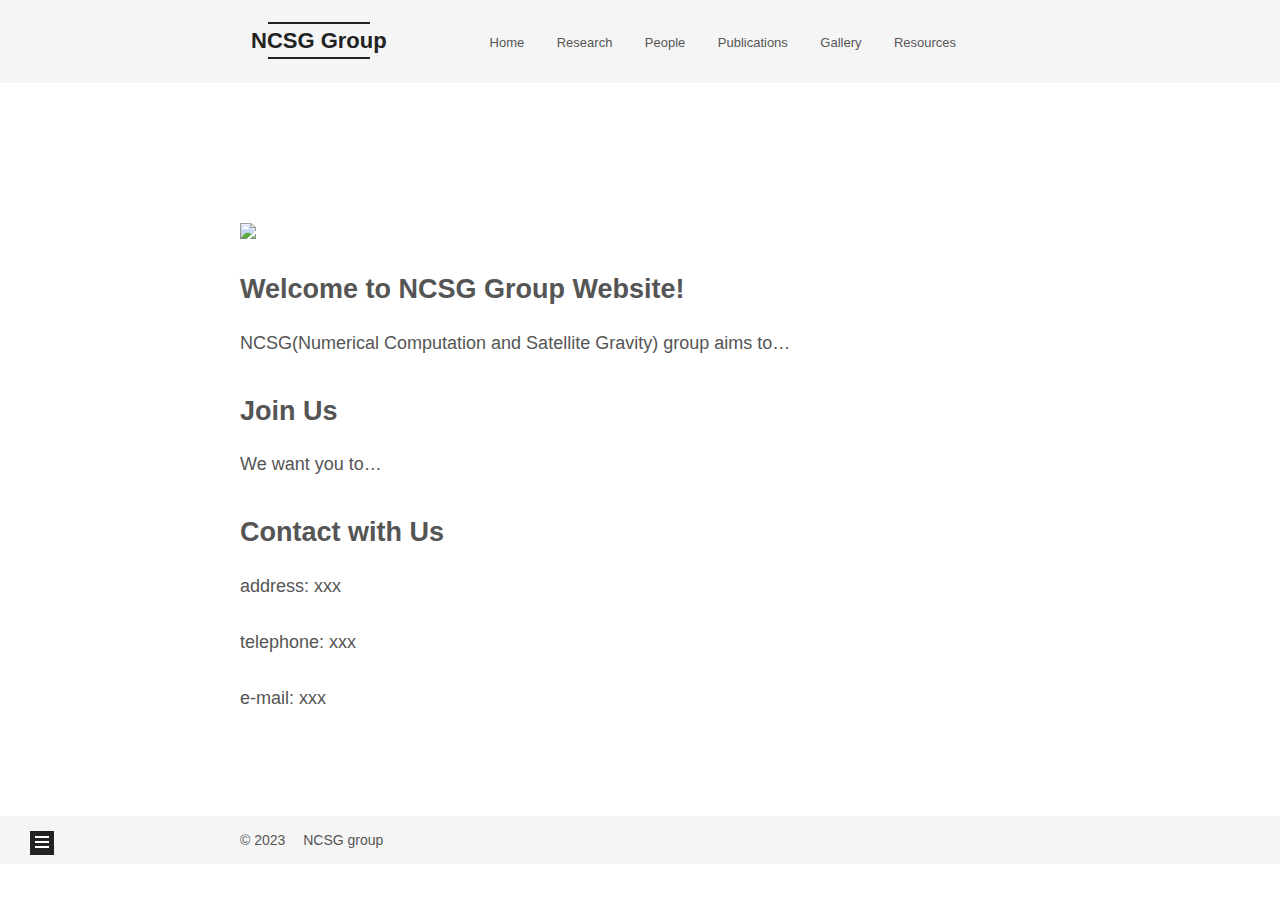
==== commit 2d74a273: "Site updated: 2023-03-19 16:30:53" ====
--- a/index.html
+++ b/index.html
@@ -28,12 +28,12 @@
 <meta property="og:site_name" content="NCSG Group">
 <meta property="og:description" content="Welcome to NCSG Group Website!NCSG(Numerical Computation and Satellite Gravity) group aims to… Join UsWe want you to… Contact with Usaddress: xxx telephone: xxx e-mail: xxx">
 <meta property="og:locale" content="en_US">
-<meta property="og:image" content="https://raw.githubusercontent.com/NCSGgroup/NCSGgroup.github.io/main/img/profile.png">
-<meta property="article:published_time" content="2022-11-16T08:09:53.090Z">
-<meta property="article:modified_time" content="2022-11-16T08:09:53.090Z">
+<meta property="og:image" content="https://raw.githubusercontent.com/NCSGgroup/NCSGgroup.github.io/main/images/NCSGlogo.svg">
+<meta property="article:published_time" content="2023-03-19T08:21:23.295Z">
+<meta property="article:modified_time" content="2022-11-16T09:39:53.311Z">
 <meta property="article:author" content="NCSG group">
 <meta name="twitter:card" content="summary">
-<meta name="twitter:image" content="https://raw.githubusercontent.com/NCSGgroup/NCSGgroup.github.io/main/img/profile.png">
+<meta name="twitter:image" content="https://raw.githubusercontent.com/NCSGgroup/NCSGgroup.github.io/main/images/NCSGlogo.svg">
 
 <link rel="canonical" href="http://ncsggroup.github.io/">
 
@@ -194,7 +194,7 @@
       
       
       <div class="post-body">
-          <p><img src="https://raw.githubusercontent.com/NCSGgroup/NCSGgroup.github.io/main/img/profile.png"></p>
+          <p><img src="https://raw.githubusercontent.com/NCSGgroup/NCSGgroup.github.io/main/images/NCSGlogo.svg"></p>
 <h1 id="Welcome-to-NCSG-Group-Website"><a href="#Welcome-to-NCSG-Group-Website" class="headerlink" title="Welcome to NCSG Group Website!"></a>Welcome to NCSG Group Website!</h1><p>NCSG(Numerical Computation and Satellite Gravity) group aims to…</p>
 <h1 id="Join-Us"><a href="#Join-Us" class="headerlink" title="Join Us"></a>Join Us</h1><p>We want you to…</p>
 <h1 id="Contact-with-Us"><a href="#Contact-with-Us" class="headerlink" title="Contact with Us"></a>Contact with Us</h1><p>address: xxx</p>
@@ -268,7 +268,7 @@
       <div class="site-overview-wrap sidebar-panel">
         <div class="site-author motion-element" itemprop="author" itemscope itemtype="http://schema.org/Person">
     <img class="site-author-image" itemprop="image" alt="NCSG group"
-      src="https://bn1305files.storage.live.com/[base64]?encodeFailures=1&width=1035&height=786">
+      src="https://raw.githubusercontent.com/NCSGgroup/NCSGgroup.github.io/main/images/profile_NCSGlogo.svg">
   <p class="site-author-name" itemprop="name">NCSG group</p>
   <div class="site-description" itemprop="description"></div>
 </div>
@@ -305,7 +305,7 @@
 <div class="copyright">
   
   &copy; 
-  <span itemprop="copyrightYear">2022</span>
+  <span itemprop="copyrightYear">2023</span>
   <span class="with-love">
     <i class="fa fa-heart"></i>
   </span>
--- a/css/main.css
+++ b/css/main.css
@@ -1194,7 +1194,7 @@
 }
 .links-of-author a::before,
 .links-of-author span.exturl::before {
-  background: #8ff;
+  background: #93e2ff;
   border-radius: 50%;
   content: ' ';
   display: inline-block;
@@ -1341,7 +1341,6 @@
   line-height: 1.8;
   overflow: hidden;
   text-overflow: ellipsis;
-  white-space: nowrap;
 }
 .post-toc .nav .nav-child {
   display: block;
